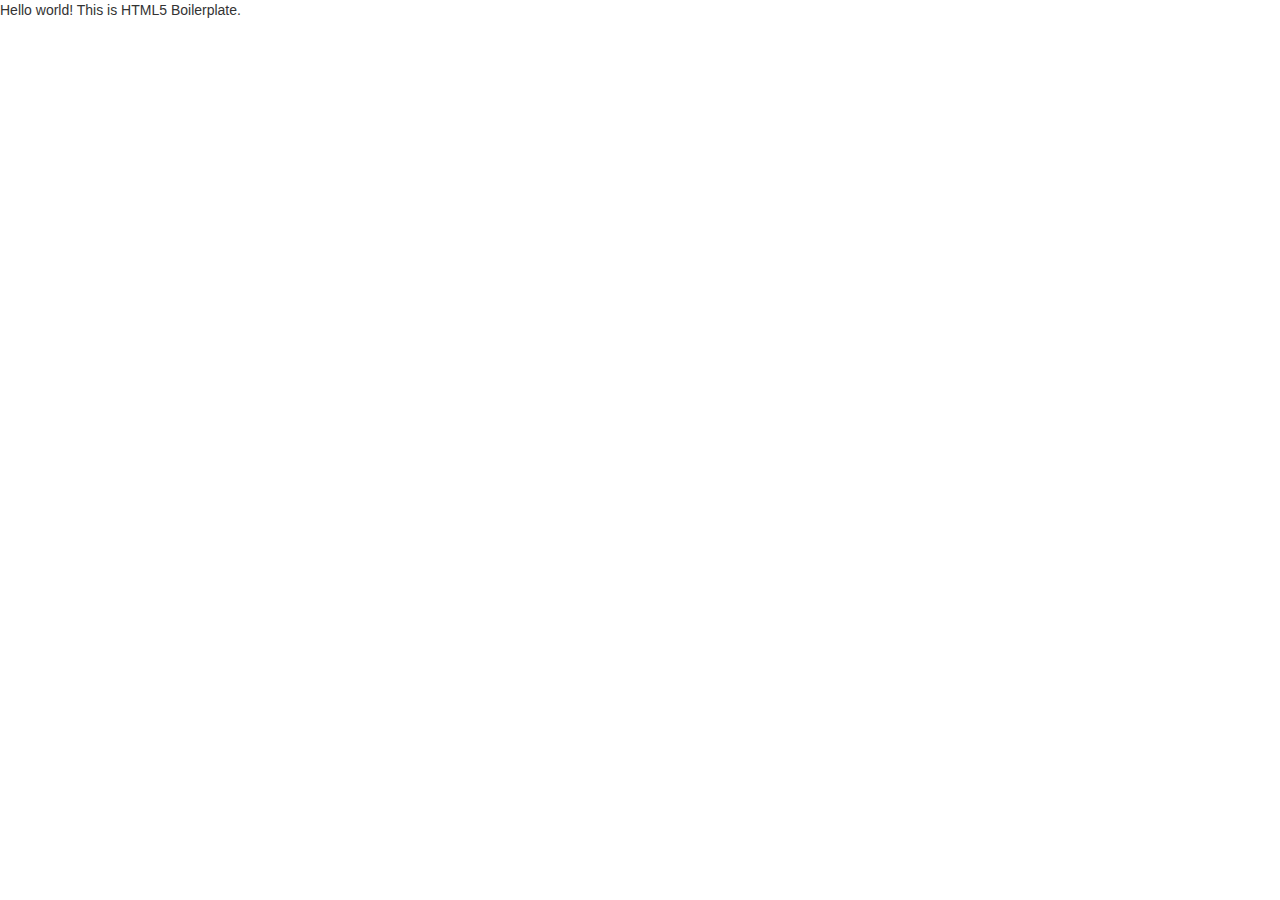
==== example.html @ a4be3001 "Added example html for part 3" ====
<!DCCTYPE html>
<!--[if lt IE 7]>      <html class="no-js lt-ie9 lt-ie8 lt-ie7"> <![endif]-->
<!--[if IE 7]>         <html class="no-js lt-ie9 lt-ie8"> <![endif]-->
<!--[if IE 8]>         <html class="no-js lt-ie9"> <![endif]-->
<!--[if gt IE 8]><!--> <html class="no-js"> <!--<![endif]-->
<head>
<meta charset="utf-8">
<meta http-equiv="X-UA-Compatible" content="IE=edge">
<title></title>
<meta name="description" content="">
<meta name="viewport" content="width=device-width, initial-scale=1">

<!-- Place favicon.ico and apple-touch-icon.png in the root directory -->
<link rel="stylesheet" href="css/bootstrap.min.css"
<link rel="stylesheet" href="css/normalize.css">
<link rel="stylesheet" href="css/main2.css">
<script src="js/vendor/modernizr-2.6.2.min.js"></script>
</head>
<body>
<!--[if lt IE 7]>
<p class="browsehappy">You are using an <strong>outdated</strong> browser.
Please <a href="http://browsehappy.com/">upgrade your browser</a> to improve
your experience.</p>
<![endif]-->

<!-- Add your site or application content here -->
<p>Hello world! This is HTML5 Boilerplate.</p>

<script
src="//ajax.googleapis.com/ajax/libs/jquery/1.10.2/jquery.min.js"></script>
<script>window.jQuery || document.write('<script
src="js/vendor/jquery-1.10.2.min.js"><\/script>')</script>
<script src="js/bootstrap.min.js"></script>
<script src="js/plugins.js"></script>
<script src="js/main2.js"></script>

</body>
</html>
---- css/main2.css ----
/*! HTML5 Boilerplate v4.3.0 | MIT License | http://h5bp.com/ */

/*
 * What follows is the result of much research on cross-browser styling.
 * Credit left inline and big thanks to Nicolas Gallagher, Jonathan Neal,
 * Kroc Camen, and the H5BP dev community and team.
 */

/* ==========================================================================
   Base styles: opinionated defaults
   ========================================================================== */

html {
    color: #222;
    font-size: 1em;
    line-height: 1.4;
}

/*
 * Remove text-shadow in selection highlight: h5bp.com/i
 * These selection rule sets have to be separate.
 * Customize the background color to match your design.
 */

::-moz-selection {
    background: #b3d4fc;
    text-shadow: none;
}

::selection {
    background: #b3d4fc;
    text-shadow: none;
}

/*
 * A better looking default horizontal rule
 */

hr {
    display: block;
    height: 1px;
    border: 0;
    border-top: 1px solid #ccc;
    margin: 1em 0;
    padding: 0;
}

/*
 * Remove the gap between images, videos, audio and canvas and the bottom of
 * their containers: h5bp.com/i/440
 */

audio,
canvas,
img,
svg,
video {
    vertical-align: middle;
}

/*
 * Remove default fieldset styles.
 */

fieldset {
    border: 0;
    margin: 0;
    padding: 0;
}

/*
 * Allow only vertical resizing of textareas.
 */

textarea {
    resize: vertical;
}

/* ==========================================================================
   Browse Happy prompt
   ========================================================================== */

.browsehappy {
    margin: 0.2em 0;
    background: #ccc;
    color: #000;
    padding: 0.2em 0;
}

/* ==========================================================================
   Author's custom styles
   ========================================================================== */


/* ==========================================================================
   Helper classes
   ========================================================================== */

/*
 * Hide from both screenreaders and browsers: h5bp.com/u
 */

.hidden {
    display: none !important;
    visibility: hidden;
}

/*
 * Hide only visually, but have it available for screenreaders: h5bp.com/v
 */

.visuallyhidden {
    border: 0;
    clip: rect(0 0 0 0);
    height: 1px;
    margin: -1px;
    overflow: hidden;
    padding: 0;
    position: absolute;
    width: 1px;
}

/*
 * Extends the .visuallyhidden class to allow the element to be focusable
 * when navigated to via the keyboard: h5bp.com/p
 */

.visuallyhidden.focusable:active,
.visuallyhidden.focusable:focus {
    clip: auto;
    height: auto;
    margin: 0;
    overflow: visible;
    position: static;
    width: auto;
}

/*
 * Hide visually and from screenreaders, but maintain layout
 */

.invisible {
    visibility: hidden;
}

/*
 * Clearfix: contain floats
 *
 * For modern browsers
 * 1. The space content is one way to avoid an Opera bug when the
 *    `contenteditable` attribute is included anywhere else in the document.
 *    Otherwise it causes space to appear at the top and bottom of elements
 *    that receive the `clearfix` class.
 * 2. The use of `table` rather than `block` is only necessary if using
 *    `:before` to contain the top-margins of child elements.
 */

.clearfix:before,
.clearfix:after {
    content: " "; /* 1 */
    display: table; /* 2 */
}

.clearfix:after {
    clear: both;
}

/* ==========================================================================
   EXAMPLE Media Queries for Responsive Design.
   These examples override the primary ('mobile first') styles.
   Modify as content requires.
   ========================================================================== */

@media only screen and (min-width: 35em) {
    /* Style adjustments for viewports that meet the condition */
}

@media print,
       (-o-min-device-pixel-ratio: 5/4),
       (-webkit-min-device-pixel-ratio: 1.25),
       (min-resolution: 120dpi) {
    /* Style adjustments for high resolution devices */
}

/* ==========================================================================
   Print styles.
   Inlined to avoid required HTTP connection: h5bp.com/r
   ========================================================================== */

@media print {
    * {
        background: transparent !important;
        color: #000 !important; /* Black prints faster: h5bp.com/s */
        box-shadow: none !important;
        text-shadow: none !important;
    }

    a,
    a:visited {
        text-decoration: underline;
    }

    a[href]:after {
        content: " (" attr(href) ")";
    }

    abbr[title]:after {
        content: " (" attr(title) ")";
    }

    /*
     * Don't show links for images, or javascript/internal links
     */

    a[href^="javascript:"]:after,
    a[href^="#"]:after {
        content: "";
    }

    pre,
    blockquote {
        border: 1px solid #999;
        page-break-inside: avoid;
    }

    thead {
        display: table-header-group; /* h5bp.com/t */
    }

    tr,
    img {
        page-break-inside: avoid;
    }

    img {
        max-width: 100% !important;
    }

    p,
    h2,
    h3 {
        orphans: 3;
        widows: 3;
    }

    h2,
    h3 {
        page-break-after: avoid;
    }
}
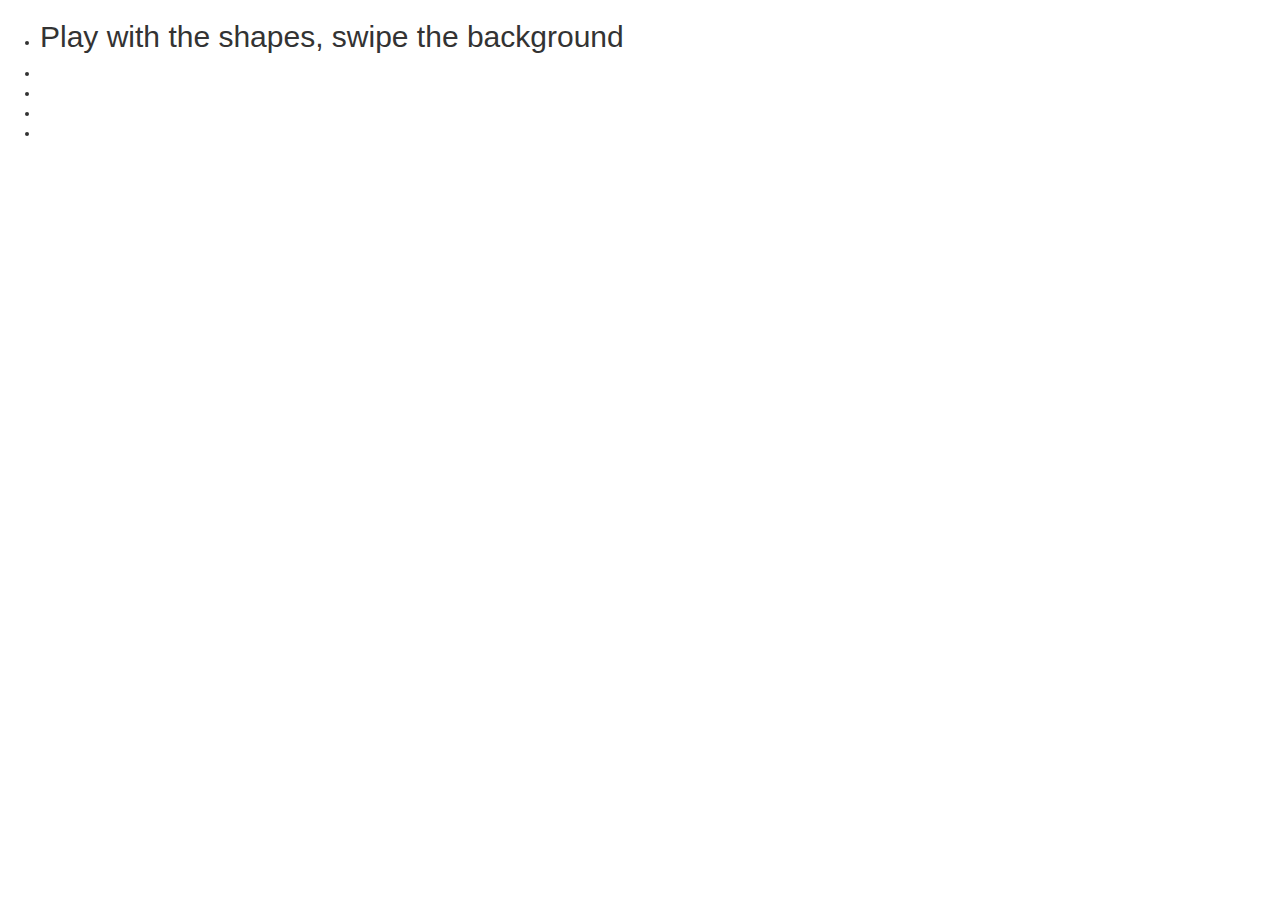
==== commit 6d950ca8: "Added carousel html code" ====
--- a/example.html
+++ b/example.html
@@ -23,8 +23,15 @@
 your experience.</p>
 <![endif]-->
 
-<!-- Add your site or application content here -->
-<p>Hello world! This is HTML5 Boilerplate.</p>
+<div id="carousel">
+<ul>
+<li class="pane1"><h2>Play with the shapes, swipe the background</h2></li>
+<li class="pane2"></li>
+<li class="pane3"></li>
+<li class="pane4"></li>
+<li class="pane5"></li>
+</ul>
+</div>
 
 <script
 src="//ajax.googleapis.com/ajax/libs/jquery/1.10.2/jquery.min.js"></script>
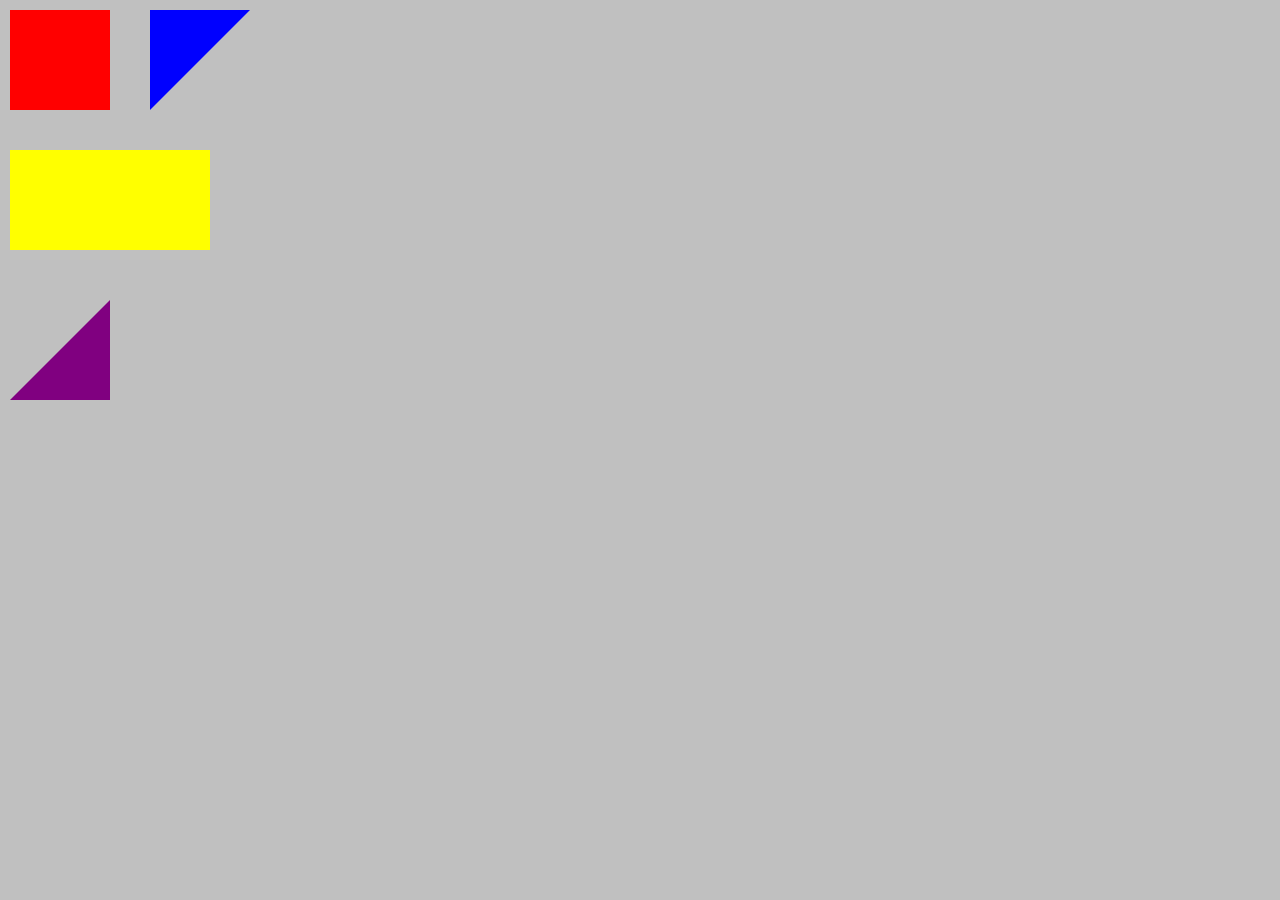
==== commit 5e8482fb: "Added Hammer call function to example.html" ====
--- a/example.html
+++ b/example.html
@@ -33,6 +33,14 @@
 </ul>
 </div>
 
+<div id="container">
+<div class="drag square"></div>
+<div class="drag rectangle"></div>
+<div class="drag halftri1"></div>
+<div class="drag halftri2"></div>
+</div>     
+
+
 <script
 src="//ajax.googleapis.com/ajax/libs/jquery/1.10.2/jquery.min.js"></script>
 <script>window.jQuery || document.write('<script
@@ -41,6 +49,25 @@
 <script src="js/plugins.js"></script>
 <script src="js/main2.js"></script>
 
+<script>
+var container = document.getElementById("container");
+var hammertime = new Hammer(container, { drag_max_touches: 0 });
+hammertime.on("touch drag", function(ev) {
+var touches = ev.gesture.touches;
+
+ev.gesture.preventDefault();
+
+for(var t = 0, len = touches.length; t < len; t++) {
+target = touches[t].target;
+if(target.className.indexOf("drag") < 0) {
+return;
+}
+target.style.left = (touches[t].pageX - 50) + "px";
+target.style.top = (touches[t].pageY - 50) + "px";
+}
+});
+</script>
+
 </body>
 </html>
 
--- a/css/main2.css
+++ b/css/main2.css
@@ -90,7 +90,160 @@
 /* ==========================================================================
    Author's custom styles
    ========================================================================== */
-
+html, body, #carousel, #carousel ul, #carousel li {
+min-height: 100%;
+height: 100%;
+padding: 0;
+margin: 0;
+position: relative;
+}
+
+#debug {
+position: fixed;
+background: #fff;
+padding: 5px;
+color: #000;
+top: 0;
+left: 0;
+z-index: 1337;
+}
+
+#carousel {
+background: silver;
+overflow: hidden;
+width:100%;
+-webkit-backface-visibility: hidden;
+-webkit-transform: translate3d(0,0,0) scale3d(1,1,1);
+-webkit-transform-style: preserve-3d;
+}
+
+#carousel ul.animate {
+-webkit-transition: all .3s;
+-moz-transition: all .3s;
+-o-transition: all .3s;
+transition: all .3s;
+}
+
+#carousel ul {
+transform: translate3d(0%,0,0) scale3d(1,1,1);
+-o-transform: translate3d(0%,0,0) scale3d(1,1,1);
+-ms-transform: translate3d(0%,0,0) scale3d(1,1,1);
+-moz-transform: translate3d(0%,0,0) scale3d(1,1,1);
+-webkit-transform: translate3d(0%,0,0) scale3d(1,1,1);
+overflow: hidden;
+-webkit-backface-visibility: hidden;
+-webkit-transform-style: preserve-3d;
+}
+
+#carousel ul {
+-webkit-box-shadow: 0 0 20px rgba(0,0,0,.2);
+box-shadow: 0 0 20px rgba(0,0,0,.2);
+position: relative;
+}
+
+#carousel li {
+float: left;
+overflow: hidden;
+-webkit-transform-style: preserve-3d;
+-webkit-transform: translate3d(0,0,0);
+}
+
+#carousel li h2 {
+color: #fff;
+font-size: 30px;
+text-align: center;
+position: absolute;
+bottom:1%;
+right:2%;
+width: 100%;
+text-shadow: -1px -1px 0 rgba(0,0,0,.2);
+}
+
+#carousel li.pane1 { 
+background: url("../1920-1080-210971.jpg"); 
+font-size:300px;
+background-size:100% 100%;
+}
+#carousel li.pane2 { background: url("../210862.jpg");
+background-repeat:no-repeat;
+background-size: 100% 100%;
+background
+}
+#carousel li.pane3 { background: #d06b64; }
+#carousel li.pane4 { background: #cd74e6; }
+#carousel li.pane5 { background: #9fe1e7; }
+}
+
+h1 {
+color: #fff;
+font-size: 30px;
+text-align: center;
+position: absolute;
+bottom:1%;
+right:10%;
+width: 100%;
+text-shadow: -1px -1px 0 rgba(0,0,0,.2);
+}
+
+#playground {
+position: absolute;
+top: 0;
+right: 0;
+bottom: 0;
+left: 0;
+}
+
+
+.drag {
+/*position: absolute;
+ * left: 100px;
+ * top: 100px;
+ */*background: #9fe1e7;*/
+/*border-radius: 90px;
+ * width: 100px;
+ * height: 100px;
+ * font-size:20px;*/
+}
+
+.square { 
+position:absolute;
+top:10px;
+left:10px;
+width:100px;
+height:100px;
+background:red;
+
+
+
+}
+.rectangle {
+position:absolute;
+left:10px;
+top:150px;
+height:100px;
+width:200px;
+background:yellow;
+
+}
+.halftri1 { 
+position: absolute;
+left:150px;
+top:10px;
+border-top: 100px solid blue;
+border-right: 100px solid transparent;
+
+
+
+}
+.halftri2{ 
+position:absolute;
+top:300px;
+left:10px;
+width: 0;
+height: 0;
+border-bottom: 100px solid purple;
+border-left: 100px solid transparent;
+}
 
 /* ==========================================================================
    Helper classes
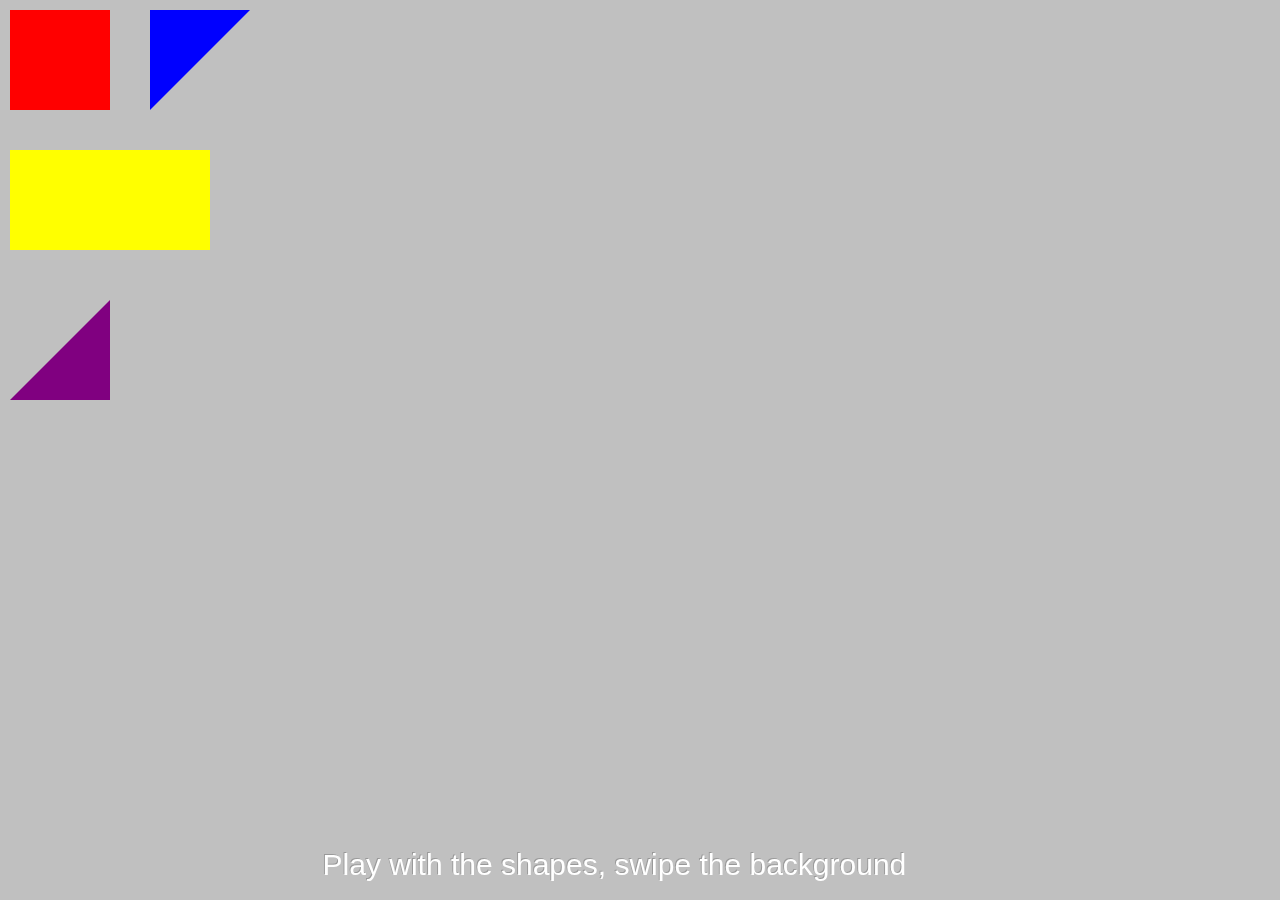
==== commit c66285e5: "Updated link to modernizr" ====
--- a/example.html
+++ b/example.html
@@ -14,7 +14,7 @@
 <link rel="stylesheet" href="css/bootstrap.min.css"
 <link rel="stylesheet" href="css/normalize.css">
 <link rel="stylesheet" href="css/main2.css">
-<script src="js/vendor/modernizr-2.6.2.min.js"></script>
+<script src="js/vendor/modernizr-2.7.1.min.js"></script>
 </head>
 <body>
 <!--[if lt IE 7]>
@@ -40,11 +40,8 @@
 <div class="drag halftri2"></div>
 </div>     
 
-
-<script
-src="//ajax.googleapis.com/ajax/libs/jquery/1.10.2/jquery.min.js"></script>
-<script>window.jQuery || document.write('<script
-src="js/vendor/jquery-1.10.2.min.js"><\/script>')</script>
+<script src="http://ajax.googleapis.com/ajax/libs/jquery/1.9.0/jquery.min.js"></script>
+<script src="js/hammer.js"></script>
 <script src="js/bootstrap.min.js"></script>
 <script src="js/plugins.js"></script>
 <script src="js/main2.js"></script>
